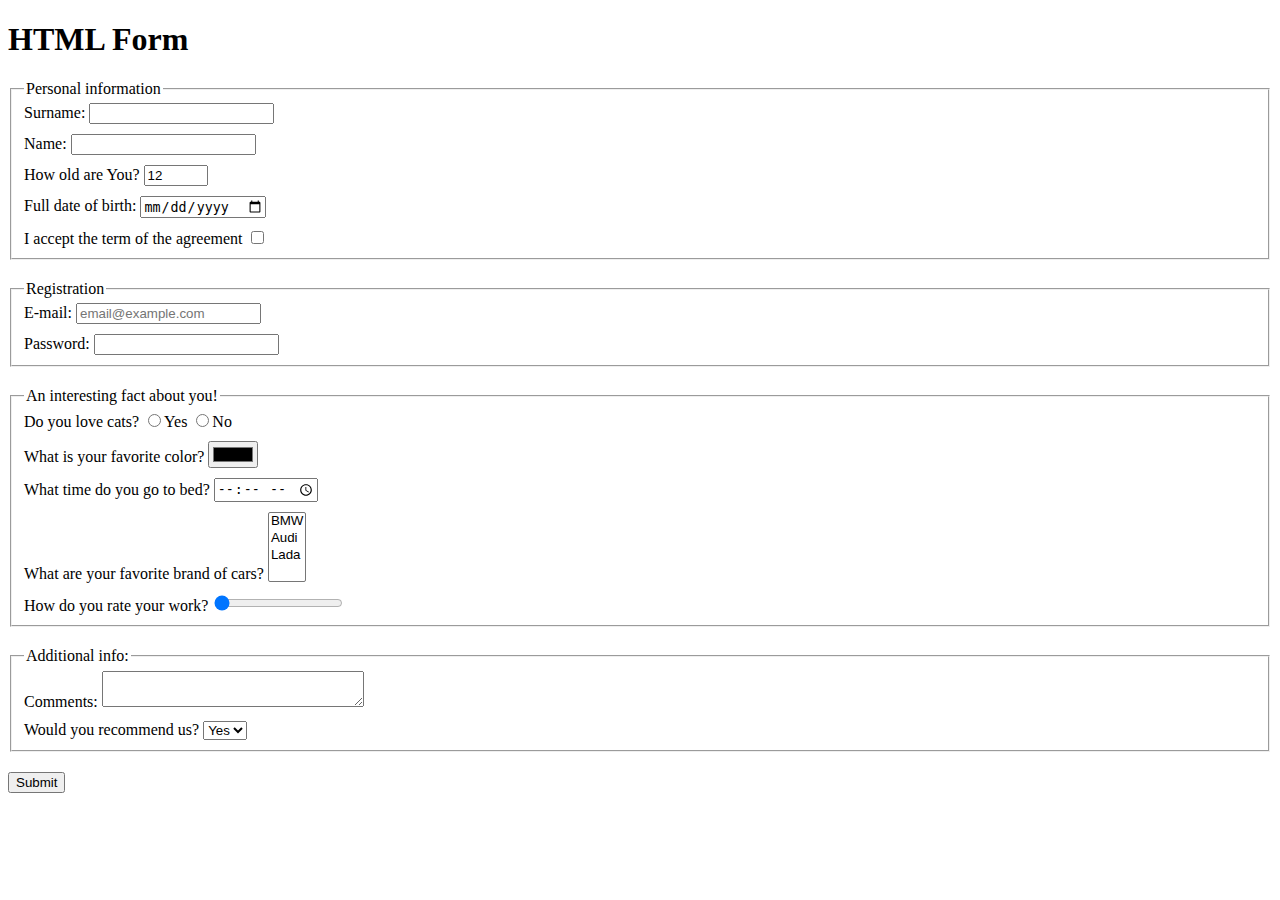
==== src/index.html @ b22d4262 "edited files" ====
<!doctype html>
<html lang="en">
  <head>
    <meta charset="UTF-8">
    <meta
      name="viewport"
      content="width=device-width, user-scalable=no, initial-scale=1.0, maximum-scale=1.0, minimum-scale=1.0"
    >
    <meta http-equiv="X-UA-Compatible" content="ie=edge">
    <title>HTML Form</title>
    <link rel="stylesheet" href="./style.css">
  </head>
  <body>
    <h1>HTML Form</h1>
    <form action="https://mate-academy-form-lesson.herokuapp.com/create-application" method="post">
      <fieldset class="groups">
        <legend>Personal information</legend>
        <label class="input">Surname:
          <input 
            type="text" 
            name="surname" 
            required
            autocomplete="off"
          >
        </label>
        <label class="input">Name:
          <input 
            type="text" 
            name="name" 
            required
            autocomplete="off"
          >
        </label>
        <label class="input">How old are You?
          <input 
            type="number" 
            name="ages"
            required
            value="12"
            min="1"
            max="100"
          >
        </label>
        <label class="input">Full date of birth:
          <input type="date" name="date">
        </label>
        <label>I accept the term of the agreement
          <input 
            type="checkbox" 
            name="termsOfTheAgreement" 
            required
          >
        </label>
      </fieldset>

      <fieldset class="groups">
        <legend>Registration</legend>
        <label class="input">E-mail:
          <input 
            type="email" 
            name="email" 
            placeholder="email@example.com"
            required
            autocomplete="off"
          >
        </label>
        <label>Password:
          <input 
            type="password" 
            name="password" 
            required
            minlength="5"
            maxlength="15"
          >
        </label>
      </fieldset>

      <fieldset class="groups">
        <legend>An interesting fact about you!</legend>
        <label class="input">Do you love cats?
          <label>
            <input type="radio" name="loveCats">Yes
          </label>
          <label>
            <input type="radio" name="loveCats">No
          </label>
        </label>
        <label class="input">What is your favorite color?
          <input type="color" name="favColor">
        </label>
        <label class="input">What time do you go to bed?
          <input type="time" name="time">
        </label>
        <label class="input">What are your favorite brand of cars?
          <select name="brandOfCars" multiple>
            <option value="BMW">BMW</option>
            <option value="Audi">Audi</option>
            <option value="Lada">Lada</option>
          </select>
        </label>
        <label>How do you rate your work?
          <input 
            type="range" 
            name="rateWork" 
            min="0" 
            max="100" 
            value="0"
          >
        </label>
      </fieldset>

      <fieldset class="groups">
        <legend>Additional info:</legend>
        <label class="input">Comments:
          <textarea 
            name="comments" 
            cols="30" 
            rows="2"
            autocomplete="off"
          >
          </textarea>
        </label>
        <label>Would you recommend us?
          <select name="recommendUs">
            <option value="Yes">Yes</option>
            <option value="No">No</option>
          </select>
        </label>
      </fieldset>
      <input type="submit" value="Submit">

    </form>
    <script type="text/javascript" src="./main.js"></script>
  </body>
</html>
---- src/style.css ----
/* styles go here */
.groups {
  margin-bottom: 20px;
    
}

.input {
  display: block;
  margin-bottom: 10px;
}
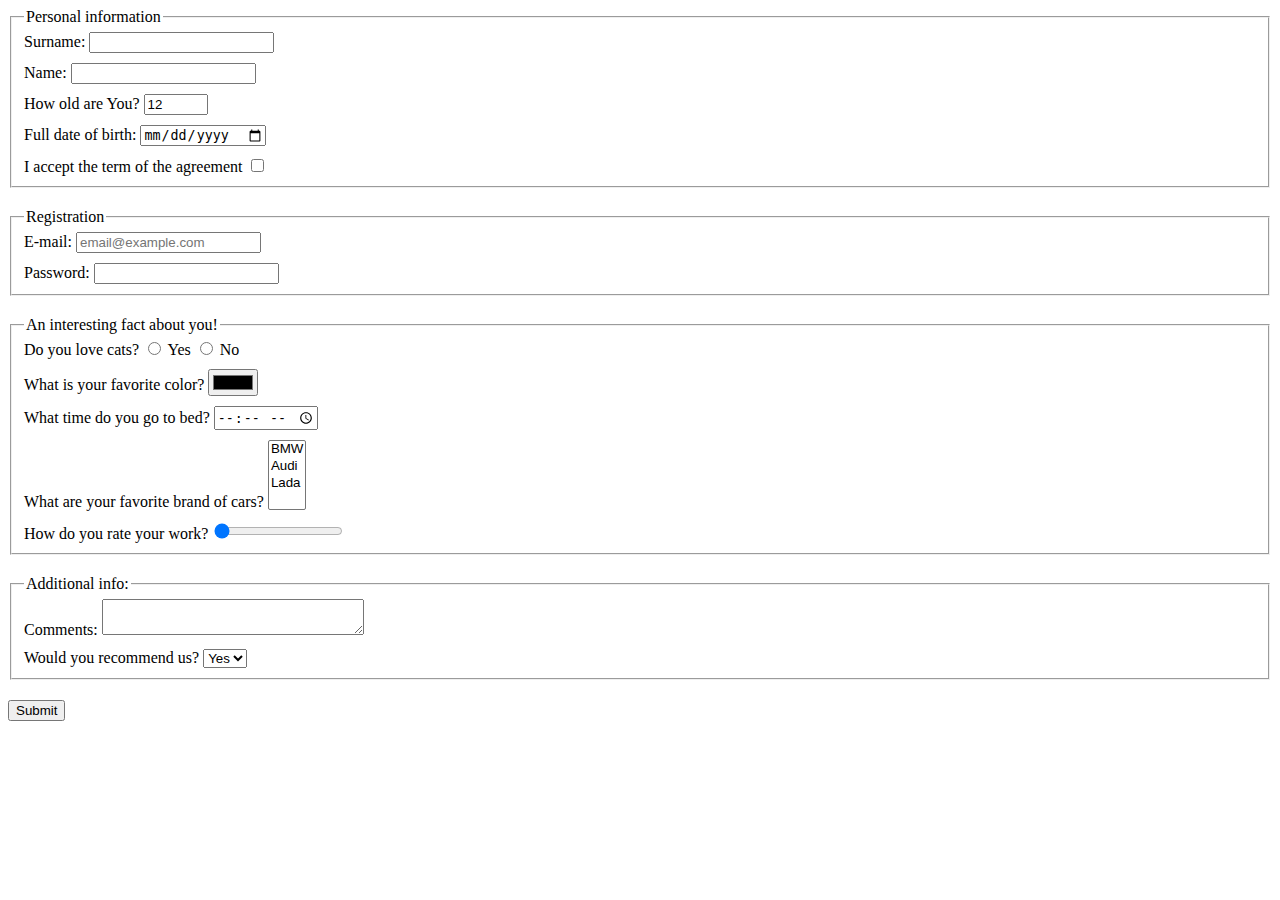
==== commit 8070f8b1: "Edited file" ====
--- a/src/index.html
+++ b/src/index.html
@@ -11,11 +11,11 @@
     <link rel="stylesheet" href="./style.css">
   </head>
   <body>
-    <h1>HTML Form</h1>
     <form action="https://mate-academy-form-lesson.herokuapp.com/create-application" method="post">
       <fieldset class="groups">
         <legend>Personal information</legend>
-        <label class="input">Surname:
+        <label class="input">
+          Surname:
           <input 
             type="text" 
             name="surname" 
@@ -23,7 +23,8 @@
             autocomplete="off"
           >
         </label>
-        <label class="input">Name:
+        <label class="input">
+          Name:
           <input 
             type="text" 
             name="name" 
@@ -31,7 +32,8 @@
             autocomplete="off"
           >
         </label>
-        <label class="input">How old are You?
+        <label class="input">
+          How old are You?
           <input 
             type="number" 
             name="ages"
@@ -41,10 +43,12 @@
             max="100"
           >
         </label>
-        <label class="input">Full date of birth:
+        <label class="input">
+          Full date of birth:
           <input type="date" name="date">
         </label>
-        <label>I accept the term of the agreement
+        <label>
+          I accept the term of the agreement
           <input 
             type="checkbox" 
             name="termsOfTheAgreement" 
@@ -64,7 +68,8 @@
             autocomplete="off"
           >
         </label>
-        <label>Password:
+        <label>
+          Password:
           <input 
             type="password" 
             name="password" 
@@ -77,28 +82,35 @@
 
       <fieldset class="groups">
         <legend>An interesting fact about you!</legend>
-        <label class="input">Do you love cats?
+        <label class="input">
+          Do you love cats?
           <label>
-            <input type="radio" name="loveCats">Yes
+            <input type="radio" name="loveCats">
+            Yes
           </label>
           <label>
-            <input type="radio" name="loveCats">No
+            <input type="radio" name="loveCats">
+            No
           </label>
         </label>
-        <label class="input">What is your favorite color?
+        <label class="input">
+          What is your favorite color?
           <input type="color" name="favColor">
         </label>
-        <label class="input">What time do you go to bed?
+        <label class="input">
+          What time do you go to bed?
           <input type="time" name="time">
         </label>
-        <label class="input">What are your favorite brand of cars?
+        <label class="input">
+          What are your favorite brand of cars?
           <select name="brandOfCars" multiple>
             <option value="BMW">BMW</option>
             <option value="Audi">Audi</option>
             <option value="Lada">Lada</option>
           </select>
         </label>
-        <label>How do you rate your work?
+        <label>
+          How do you rate your work?
           <input 
             type="range" 
             name="rateWork" 
@@ -111,7 +123,8 @@
 
       <fieldset class="groups">
         <legend>Additional info:</legend>
-        <label class="input">Comments:
+        <label class="input">
+          Comments:
           <textarea 
             name="comments" 
             cols="30" 
@@ -120,7 +133,8 @@
           >
           </textarea>
         </label>
-        <label>Would you recommend us?
+        <label>
+          Would you recommend us?
           <select name="recommendUs">
             <option value="Yes">Yes</option>
             <option value="No">No</option>
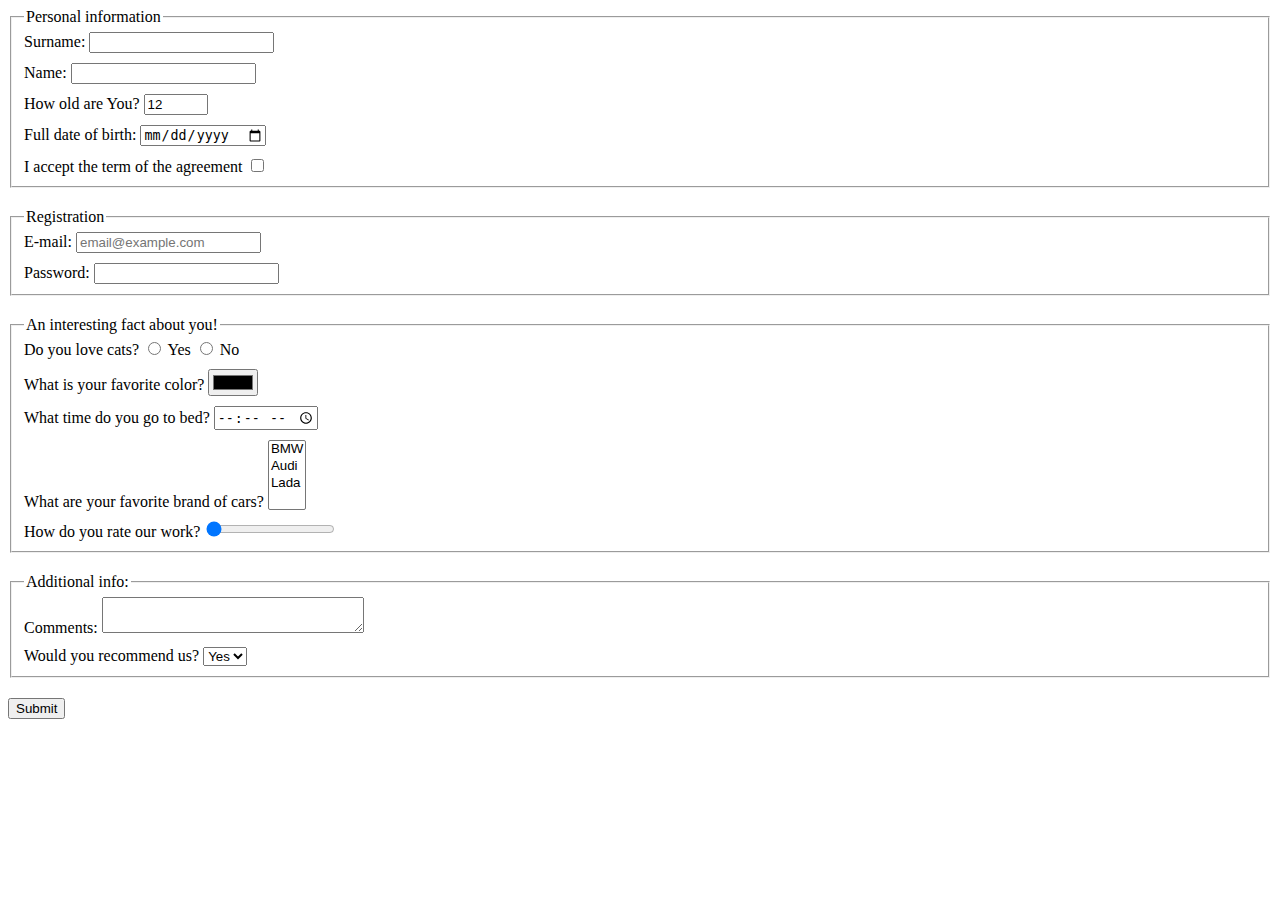
==== commit a48fc5dc: "fixed the mistakes" ====
--- a/src/index.html
+++ b/src/index.html
@@ -14,25 +14,29 @@
     <form action="https://mate-academy-form-lesson.herokuapp.com/create-application" method="post">
       <fieldset class="groups">
         <legend>Personal information</legend>
-        <label class="input">
+        <label>
           Surname:
           <input 
             type="text" 
             name="surname" 
             required
             autocomplete="off"
+            class="input"
           >
         </label>
-        <label class="input">
+        <br>
+        <label>
           Name:
           <input 
             type="text" 
             name="name" 
             required
             autocomplete="off"
+            class="input"
           >
         </label>
-        <label class="input">
+        <br>
+        <label>
           How old are You?
           <input 
             type="number" 
@@ -41,12 +45,19 @@
             value="12"
             min="1"
             max="100"
+            class="input"
           >
         </label>
-        <label class="input">
+        <br>
+        <label>
           Full date of birth:
-          <input type="date" name="date">
+          <input 
+            type="date" 
+            name="date" 
+            class="input"
+          >
         </label>
+        <br>
         <label>
           I accept the term of the agreement
           <input 
@@ -59,15 +70,18 @@
 
       <fieldset class="groups">
         <legend>Registration</legend>
-        <label class="input">E-mail:
+        <label>
+          E-mail:
           <input 
             type="email" 
             name="email" 
             placeholder="email@example.com"
             required
             autocomplete="off"
+            class="input"
           >
         </label>
+        <br>
         <label>
           Password:
           <input 
@@ -82,7 +96,7 @@
 
       <fieldset class="groups">
         <legend>An interesting fact about you!</legend>
-        <label class="input">
+        <label>
           Do you love cats?
           <label>
             <input type="radio" name="loveCats">
@@ -93,15 +107,26 @@
             No
           </label>
         </label>
-        <label class="input">
+        <br>
+        <label>
           What is your favorite color?
-          <input type="color" name="favColor">
+          <input 
+            type="color" 
+            name="favColor" 
+            class="input marg-top"
+          >
         </label>
-        <label class="input">
+        <br>
+        <label>
           What time do you go to bed?
-          <input type="time" name="time">
+          <input 
+            type="time" 
+            name="time" 
+            class="input"
+          >
         </label>
-        <label class="input">
+        <br>
+        <label>
           What are your favorite brand of cars?
           <select name="brandOfCars" multiple>
             <option value="BMW">BMW</option>
@@ -109,40 +134,41 @@
             <option value="Lada">Lada</option>
           </select>
         </label>
+        <br>
         <label>
-          How do you rate your work?
+          How do you rate our work?
           <input 
             type="range" 
             name="rateWork" 
             min="0" 
             max="100" 
             value="0"
+            class="marg-top"
           >
         </label>
       </fieldset>
 
       <fieldset class="groups">
         <legend>Additional info:</legend>
-        <label class="input">
+        <label>
           Comments:
           <textarea 
             name="comments" 
             cols="30" 
             rows="2"
             autocomplete="off"
-          >
-          </textarea>
+         ></textarea>
         </label>
+        <br>
         <label>
           Would you recommend us?
-          <select name="recommendUs">
+          <select name="recommendUs" class="marg-top">
             <option value="Yes">Yes</option>
             <option value="No">No</option>
           </select>
         </label>
       </fieldset>
       <input type="submit" value="Submit">
-
     </form>
     <script type="text/javascript" src="./main.js"></script>
   </body>
--- a/src/style.css
+++ b/src/style.css
@@ -1,10 +1,16 @@
 /* styles go here */
 .groups {
   margin-bottom: 20px;
-    
 }
 
 .input {
-  display: block;
   margin-bottom: 10px;
 }
+
+.marg-top {
+  margin-top: 10px;
+}
+
+.exp {
+  margin-bottom: 10px;
+}
